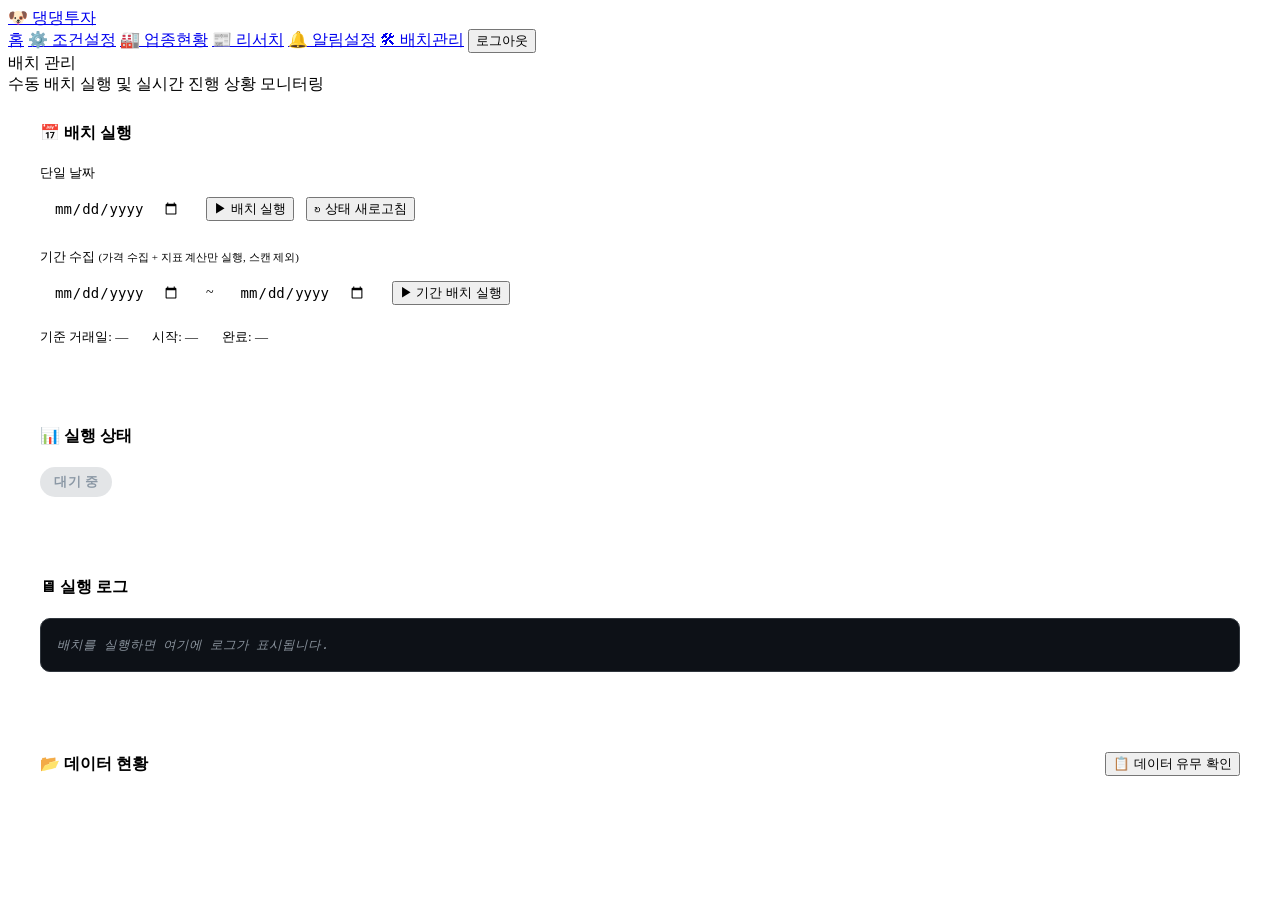
==== frontend/admin.html @ cd3420d8 "feat: 댕댕투자 주식 스캐너 초기 커밋 - FastAPI + asyncpg + PostgreSQL 기반 주식 스캐너 - 기술 지표 계산 (MA, RSI, MACD, Bollin" ====
<!DOCTYPE html>
<html lang="ko">
<head>
  <meta charset="UTF-8">
  <meta name="viewport" content="width=device-width, initial-scale=1.0">
  <title>배치 관리 — 댕댕투자</title>
  <link rel="stylesheet" href="/css/style.css">
  <link rel="icon" type="image/png" sizes="192x192" href="/icon.png">
  <link rel="apple-touch-icon" href="/icon.png">
  <style>
    /* ── Admin-specific styles ── */
    .admin-card {
      background: var(--card-bg);
      border: 1px solid var(--border);
      border-radius: 12px;
      padding: 28px 32px;
      margin-bottom: 24px;
    }
    .admin-card h2 {
      font-size: 16px;
      font-weight: 600;
      color: var(--text-primary);
      margin: 0 0 20px;
    }

    /* Date + trigger row */
    .trigger-row {
      display: flex;
      gap: 12px;
      align-items: center;
      flex-wrap: wrap;
    }
    .date-input {
      background: var(--bg);
      border: 1px solid var(--border);
      border-radius: 8px;
      color: var(--text-primary);
      font-size: 14px;
      padding: 10px 14px;
      outline: none;
      transition: border-color .15s;
    }
    .date-input:focus { border-color: var(--accent); }

    /* Status badge */
    .status-badge {
      display: inline-flex;
      align-items: center;
      gap: 6px;
      font-size: 13px;
      font-weight: 600;
      padding: 6px 14px;
      border-radius: 20px;
      text-transform: uppercase;
      letter-spacing: .5px;
    }
    .status-idle    { background: rgba(99,110,123,.18); color: #8b98a5; }
    .status-running { background: rgba(59,130,246,.18); color: #60a5fa; }
    .status-success { background: rgba(16,185,129,.18); color: #34d399; }
    .status-failed  { background: rgba(239,68,68,.18);  color: #f87171; }

    .pulse {
      width: 8px; height: 8px;
      border-radius: 50%;
      background: currentColor;
      animation: blink 1s step-start infinite;
    }
    @keyframes blink { 50% { opacity: 0; } }

    /* Progress bar */
    .progress-wrap {
      height: 4px;
      background: var(--border);
      border-radius: 2px;
      overflow: hidden;
      margin: 16px 0 4px;
    }
    .progress-bar {
      height: 100%;
      background: var(--accent);
      border-radius: 2px;
      transition: width .4s ease;
    }

    /* Log console */
    .log-console {
      background: #0d1117;
      border: 1px solid #30363d;
      border-radius: 10px;
      padding: 16px;
      max-height: 340px;
      overflow-y: auto;
      font-family: 'SF Mono', 'Fira Code', monospace;
      font-size: 12.5px;
      line-height: 1.6;
    }
    .log-console::-webkit-scrollbar { width: 4px; }
    .log-console::-webkit-scrollbar-thumb { background: #30363d; border-radius: 2px; }

    .log-line { display: flex; gap: 10px; }
    .log-time { color: #8b949e; flex-shrink: 0; }
    .log-msg  { color: #e6edf3; }
    .log-msg.step  { color: #79c0ff; }
    .log-msg.done  { color: #56d364; }
    .log-msg.error { color: #f85149; }
    .log-msg.warn  { color: #d29922; }

    .log-empty { color: #8b949e; font-style: italic; }

    /* Info row (trade date + timing) */
    .meta-row {
      display: flex;
      gap: 24px;
      flex-wrap: wrap;
      margin-top: 16px;
    }
    .meta-item { font-size: 13px; color: var(--text-secondary); }
    .meta-item span { color: var(--text-primary); font-weight: 500; }

    /* ── 데이터 현황 카드 ── */
    .data-cal-wrap {
      display: none;
      margin-top: 20px;
    }
    .data-cal-wrap.open { display: block; }

    .cal-months { display: flex; flex-wrap: wrap; gap: 24px; }

    .cal-month {
      background: var(--bg);
      border: 1px solid var(--border);
      border-radius: 10px;
      padding: 14px 16px;
      min-width: 240px;
      flex: 1;
    }
    .cal-month-title {
      font-size: 14px; font-weight: 700;
      color: var(--text-primary);
      margin-bottom: 10px;
      text-align: center;
    }
    .cal-grid {
      display: grid;
      grid-template-columns: repeat(7, 1fr);
      gap: 3px;
    }
    .cal-dow {
      font-size: 10px; font-weight: 600;
      color: var(--text-secondary);
      text-align: center;
      padding: 3px 0;
    }
    .cal-dow:first-child { color: #f87171; }   /* 일 */
    .cal-dow:last-child  { color: #60a5fa; }   /* 토 */

    .cal-cell {
      aspect-ratio: 1;
      border-radius: 5px;
      display: flex; flex-direction: column;
      align-items: center; justify-content: center;
      font-size: 11px;
      cursor: default;
      transition: transform .1s;
    }
    .cal-cell.empty { visibility: hidden; }
    .cal-cell.weekend { color: var(--text-secondary); opacity: .55; }
    .cal-cell.no-data {
      background: rgba(99,110,123,.1);
      color: var(--text-secondary);
    }
    .cal-cell.has-price {
      background: rgba(59,130,246,.15);
      color: #60a5fa;
    }
    .cal-cell.has-both {
      background: rgba(16,185,129,.18);
      color: #34d399;
      cursor: pointer;
      font-weight: 700;
    }
    .cal-cell.has-both:hover { transform: scale(1.12); }
    .cal-cell.has-price-only {
      background: rgba(245,158,11,.15);
      color: #fbbf24;
    }
    .cal-cnt { font-size: 9px; opacity: .75; margin-top: 1px; }

    /* 범례 */
    .cal-legend {
      display: flex; gap: 16px; flex-wrap: wrap;
      margin-top: 14px; font-size: 12px; color: var(--text-secondary);
    }
    .cal-legend-item { display: flex; align-items: center; gap: 5px; }
    .cal-legend-dot {
      width: 12px; height: 12px; border-radius: 3px;
    }

    /* 요약 stat */
    .data-stat-row {
      display: flex; gap: 16px; flex-wrap: wrap;
      margin-bottom: 16px;
    }
    .data-stat {
      background: var(--bg);
      border: 1px solid var(--border);
      border-radius: 8px;
      padding: 10px 18px;
      font-size: 13px;
    }
    .data-stat b { font-size: 18px; font-weight: 700; display: block; margin-bottom: 2px; }
    .data-stat b.green { color: #34d399; }
    .data-stat b.blue  { color: #60a5fa; }
    .data-stat b.amber { color: #fbbf24; }

    /* 월 범위 선택 */
    .cal-range-row { display:flex; align-items:center; gap:10px; margin-bottom:14px; flex-wrap:wrap; }
    .cal-range-btn { min-width: 52px; }
    .cal-range-btn.active { background: var(--accent); color:#fff; border-color: var(--accent); }
  </style>
</head>
<body>
  <nav class="navbar">
    <a class="navbar-brand" href="/main.html">🐶 <span>댕댕투자</span></a>
    <div class="navbar-nav">
      <span class="nav-user" id="navUser"></span>
      <a class="nav-link" href="/main.html">홈</a>
      <a class="nav-link" href="/settings.html">⚙️ 조건설정</a>
      <a class="nav-link" href="/sector.html">🏭 업종현황</a>
      <a class="nav-link" href="/research.html">📰 리서치</a>
      <a class="nav-link" href="/notify.html">🔔 알림설정</a>
      <a class="nav-link active" href="/admin.html">🛠 배치관리</a>
      <button class="btn btn-outline btn-sm" id="logoutBtn">로그아웃</button>
    </div>
  </nav>

  <div class="container">
    <div class="page-header">
      <div>
        <div class="page-title">배치 관리</div>
        <div class="page-subtitle">수동 배치 실행 및 실시간 진행 상황 모니터링</div>
      </div>
    </div>

    <!-- Trigger card -->
    <div class="admin-card">
      <h2>📅 배치 실행</h2>

      <!-- 단일 날짜 -->
      <div style="font-size:13px;color:var(--text2);margin-bottom:8px;font-weight:500">단일 날짜</div>
      <div class="trigger-row" style="margin-bottom:20px">
        <input type="date" class="date-input" id="batchDate" />
        <button class="btn btn-primary" id="runBtn">▶ 배치 실행</button>
        <button class="btn btn-outline" id="refreshBtn">↻ 상태 새로고침</button>
      </div>

      <!-- 기간 배치 -->
      <div style="font-size:13px;color:var(--text2);margin-bottom:8px;font-weight:500">기간 수집 <span style="font-size:11px;color:var(--text-muted)">(가격 수집 + 지표 계산만 실행, 스캔 제외)</span></div>
      <div class="trigger-row">
        <input type="date" class="date-input" id="rangeStart" />
        <span style="color:var(--text2);font-size:14px">~</span>
        <input type="date" class="date-input" id="rangeEnd" />
        <button class="btn btn-primary" id="runRangeBtn">▶ 기간 배치 실행</button>
        <span id="rangeDaysLabel" style="font-size:13px;color:var(--text2)"></span>
      </div>

      <div class="meta-row">
        <div class="meta-item">기준 거래일: <span id="metaDate">—</span></div>
        <div class="meta-item">시작: <span id="metaStart">—</span></div>
        <div class="meta-item">완료: <span id="metaFinish">—</span></div>
      </div>
    </div>

    <!-- Status card -->
    <div class="admin-card">
      <h2>📊 실행 상태</h2>
      <div style="display:flex; align-items:center; gap:16px; flex-wrap:wrap">
        <div class="status-badge status-idle" id="statusBadge">
          <div class="pulse" id="statusPulse" style="display:none"></div>
          <span id="statusText">대기 중</span>
        </div>
        <div id="alertMsg" class="alert" style="display:none; margin:0; flex:1"></div>
      </div>
      <div class="progress-wrap" id="progressWrap" style="display:none">
        <div class="progress-bar" id="progressBar" style="width:0%"></div>
      </div>
    </div>

    <!-- Log card -->
    <div class="admin-card">
      <h2>🖥 실행 로그</h2>
      <div class="log-console" id="logConsole">
        <div class="log-empty">배치를 실행하면 여기에 로그가 표시됩니다.</div>
      </div>
    </div>

    <!-- 데이터 현황 카드 -->
    <div class="admin-card">
      <div style="display:flex; align-items:center; justify-content:space-between; flex-wrap:wrap; gap:10px">
        <h2 style="margin:0">📂 데이터 현황</h2>
        <button class="btn btn-outline" id="dataCheckBtn" onclick="toggleDataPanel()">
          📋 데이터 유무 확인
        </button>
      </div>

      <div class="data-cal-wrap" id="dataCalWrap">
        <!-- 월 범위 선택 -->
        <div class="cal-range-row" style="margin-top:18px">
          <span style="font-size:13px;color:var(--text-secondary)">조회 범위:</span>
          <button class="btn btn-outline btn-sm cal-range-btn" data-months="3" onclick="loadDataDates(3)">3개월</button>
          <button class="btn btn-outline btn-sm cal-range-btn active" data-months="6" onclick="loadDataDates(6)">6개월</button>
          <button class="btn btn-outline btn-sm cal-range-btn" data-months="12" onclick="loadDataDates(12)">12개월</button>
          <span id="calLoadingMsg" style="font-size:13px;color:var(--text-secondary);display:none">⏳ 조회 중...</span>
        </div>

        <!-- 요약 -->
        <div class="data-stat-row" id="dataStatRow"></div>

        <!-- 달력 -->
        <div class="cal-months" id="calMonths"></div>

        <!-- 범례 -->
        <div class="cal-legend">
          <div class="cal-legend-item">
            <div class="cal-legend-dot" style="background:rgba(16,185,129,.4)"></div> 가격 + 지표 완비
          </div>
          <div class="cal-legend-item">
            <div class="cal-legend-dot" style="background:rgba(245,158,11,.3)"></div> 가격만 수집
          </div>
          <div class="cal-legend-item">
            <div class="cal-legend-dot" style="background:rgba(99,110,123,.15)"></div> 데이터 없음 (거래일)
          </div>
        </div>

        <!-- 툴팁용 상세 팝업 -->
        <div id="dateDetailBox" style="
          display:none; position:fixed; z-index:999;
          background:var(--card-bg); border:1px solid var(--border);
          border-radius:10px; padding:12px 16px; min-width:180px;
          box-shadow:0 8px 24px rgba(0,0,0,.4); font-size:13px;
          pointer-events:none;
        "></div>
      </div>
    </div>
  </div>

  <script src="/js/api.js"></script>
  <script>
    if (!requireAuth()) {}
    document.getElementById('navUser').textContent = getNickname() + '님';
    document.getElementById('logoutBtn').addEventListener('click', () => {
      clearAuth(); location.href = '/login.html';
    });

    let pollTimer = null;
    let stepProgress = 0; // 0–100 derived from log content

    // ── Init: prefill dates ──────────────────────────────────────────────────
    async function init() {
      let latest = todayStr();
      try {
        const data = await getLatestTradingDay();
        latest = data.trade_date;
      } catch {}
      document.getElementById('batchDate').value = latest;
      document.getElementById('rangeEnd').value   = latest;
      // 기간 기본값: 1주일 전 ~ 최근 거래일
      const weekAgo = new Date(latest);
      weekAgo.setDate(weekAgo.getDate() - 6);
      document.getElementById('rangeStart').value = weekAgo.toISOString().slice(0, 10);
      updateRangeDaysLabel();
      await refreshStatus();
    }

    // 거래일 수 계산 (간이 — 주말만 제외, 공휴일 미반영)
    function countWeekdays(start, end) {
      let count = 0;
      const s = new Date(start), e = new Date(end);
      for (let d = new Date(s); d <= e; d.setDate(d.getDate() + 1)) {
        if (d.getDay() !== 0 && d.getDay() !== 6) count++;
      }
      return count;
    }

    function updateRangeDaysLabel() {
      const s = document.getElementById('rangeStart').value;
      const e = document.getElementById('rangeEnd').value;
      const label = document.getElementById('rangeDaysLabel');
      if (s && e && s <= e) {
        const days = countWeekdays(s, e);
        label.textContent = `약 ${days}거래일`;
      } else {
        label.textContent = '';
      }
    }
    document.getElementById('rangeStart').addEventListener('change', updateRangeDaysLabel);
    document.getElementById('rangeEnd').addEventListener('change', updateRangeDaysLabel);

    // ── Status refresh ───────────────────────────────────────────────────────
    async function refreshStatus() {
      try {
        const s = await getBatchStatus();
        applyStatus(s);
      } catch (e) {
        showAlert('상태 조회 실패: ' + e.message, 'error');
      }
    }

    function applyStatus(s) {
      const badge   = document.getElementById('statusBadge');
      const text    = document.getElementById('statusText');
      const pulse   = document.getElementById('statusPulse');
      const metaDate   = document.getElementById('metaDate');
      const metaStart  = document.getElementById('metaStart');
      const metaFinish = document.getElementById('metaFinish');
      const progWrap   = document.getElementById('progressWrap');
      const progBar    = document.getElementById('progressBar');
      const runBtn     = document.getElementById('runBtn');

      // Translate status
      const MAP = {
        idle:    { label: '대기 중',   cls: 'status-idle' },
        running: { label: '실행 중',   cls: 'status-running' },
        success: { label: '완료',      cls: 'status-success' },
        failed:  { label: '실패',      cls: 'status-failed' },
      };
      const info = MAP[s.status] || MAP.idle;

      badge.className = 'status-badge ' + info.cls;
      text.textContent = info.label;
      pulse.style.display = s.status === 'running' ? 'block' : 'none';

      metaDate.textContent   = s.trade_date  || '—';
      metaStart.textContent  = s.started_at  || '—';
      metaFinish.textContent = s.finished_at || '—';

      // Progress bar
      if (s.status === 'running') {
        progWrap.style.display = 'block';
        const step = detectStep(s.logs);
        progBar.style.width = (step / 4 * 100) + '%';
      } else if (s.status === 'success') {
        progWrap.style.display = 'block';
        progBar.style.width = '100%';
      } else {
        progWrap.style.display = 'none';
      }

      // Disable run button while running
      runBtn.disabled = s.status === 'running';
      runBtn.textContent = s.status === 'running' ? '⏳ 실행 중...' : '▶ 배치 실행';

      renderLogs(s.logs || []);

      // Auto-poll while running
      if (s.status === 'running') {
        schedulePoll();
      } else {
        clearPoll();
        if (s.status === 'success') showAlert('✅ 배치가 성공적으로 완료되었습니다!', 'success');
        if (s.status === 'failed')  showAlert('❌ 배치 실행 중 오류가 발생했습니다. 로그를 확인하세요.', 'error');
      }
    }

    function detectStep(logs) {
      if (!logs || logs.length === 0) return 0;
      const last = logs[logs.length - 1].message;
      // 기간 배치: "[i/total]" 패턴으로 진행률 계산
      const rangeMatch = last.match(/\[(\d+)\/(\d+)\]/);
      if (rangeMatch) {
        const [, cur, total] = rangeMatch.map(Number);
        return (cur / total) * 3 + 1;  // Step1 이후 1~4 범위로 매핑
      }
      // 단일 배치
      if (last.includes('Step 4') && last.includes('완료')) return 4;
      if (last.includes('Step 3') && last.includes('완료')) return 3;
      if (last.includes('Step 2') && last.includes('완료')) return 2;
      if (last.includes('Step 1') && last.includes('완료')) return 1;
      if (last.includes('Step 4')) return 3.5;
      if (last.includes('Step 3')) return 2.5;
      if (last.includes('Step 2')) return 1.5;
      if (last.includes('Step 1')) return 0.5;
      return 0;
    }

    function renderLogs(logs) {
      const el = document.getElementById('logConsole');
      if (!logs || logs.length === 0) {
        el.innerHTML = '<div class="log-empty">로그가 없습니다.</div>';
        return;
      }
      el.innerHTML = logs.map(l => {
        const msg = l.message || '';
        let cls = '';
        if (msg.includes('완료') || msg.includes('성공')) cls = 'done';
        else if (msg.includes('실패') || msg.includes('오류') || msg.includes('failed') || msg.includes('error')) cls = 'error';
        else if (msg.includes('Step') || msg.includes('중...')) cls = 'step';
        else if (msg.includes('경고') || msg.includes('warning')) cls = 'warn';
        return `<div class="log-line">
          <span class="log-time">[${l.time}]</span>
          <span class="log-msg ${cls}">${escHtml(msg)}</span>
        </div>`;
      }).join('');
      // Auto-scroll to bottom
      el.scrollTop = el.scrollHeight;
    }

    function escHtml(s) {
      return s.replace(/&/g,'&amp;').replace(/</g,'&lt;').replace(/>/g,'&gt;');
    }

    // ── Polling ───────────────────────────────────────────────────────────────
    function schedulePoll() {
      if (pollTimer) return; // already scheduled
      pollTimer = setInterval(async () => {
        await refreshStatus();
      }, 2000);
    }

    function clearPoll() {
      if (pollTimer) { clearInterval(pollTimer); pollTimer = null; }
    }

    // ── Trigger batch (단일) ──────────────────────────────────────────────────
    document.getElementById('runBtn').addEventListener('click', async () => {
      const date = document.getElementById('batchDate').value;
      hideAlert();
      try {
        const res = await triggerBatch(date || undefined);
        if (res.status === 'already_running') {
          showAlert('⚠️ 이미 배치가 실행 중입니다.', 'warn');
        } else {
          showAlert(`🚀 배치 실행을 시작했습니다 (기준일: ${res.trade_date})`, 'success');
          schedulePoll();
          setTimeout(refreshStatus, 500);
        }
      } catch (e) {
        showAlert('배치 실행 실패: ' + e.message, 'error');
      }
    });

    // ── Trigger range batch (기간) ────────────────────────────────────────────
    document.getElementById('runRangeBtn').addEventListener('click', async () => {
      const start = document.getElementById('rangeStart').value;
      const end   = document.getElementById('rangeEnd').value;
      hideAlert();

      if (!start || !end) {
        showAlert('⚠️ 시작일과 종료일을 모두 입력하세요.', 'warn');
        return;
      }
      if (start > end) {
        showAlert('⚠️ 시작일이 종료일보다 늦습니다.', 'warn');
        return;
      }
      const days = countWeekdays(start, end);
      if (days > 60) {
        if (!confirm(`약 ${days}거래일치 데이터를 수집합니다. 시간이 오래 걸릴 수 있습니다. 계속하시겠습니까?`)) return;
      }

      try {
        const res = await triggerRange(start, end);
        if (res.status === 'already_running') {
          showAlert('⚠️ 이미 배치가 실행 중입니다.', 'warn');
        } else {
          showAlert(`🚀 기간 배치 시작 (${res.start_date} ~ ${res.end_date}, ${res.trading_days}거래일)`, 'success');
          schedulePoll();
          setTimeout(refreshStatus, 500);
        }
      } catch (e) {
        showAlert('기간 배치 실행 실패: ' + e.message, 'error');
      }
    });

    document.getElementById('refreshBtn').addEventListener('click', async () => {
      hideAlert();
      await refreshStatus();
    });

    // ── Alert helpers ─────────────────────────────────────────────────────────
    function showAlert(msg, type) {
      const el = document.getElementById('alertMsg');
      el.textContent = msg;
      el.className = 'alert ' + (type === 'error' ? 'alert-error' : type === 'warn' ? 'alert-warn' : 'alert-success');
      el.style.display = 'block';
    }
    function hideAlert() {
      const el = document.getElementById('alertMsg');
      el.style.display = 'none';
    }

    // ── 데이터 현황 ───────────────────────────────────────────────────────────
    let calPanelOpen    = false;
    let calCurrentMonths = 6;

    function toggleDataPanel() {
      calPanelOpen = !calPanelOpen;
      const wrap = document.getElementById('dataCalWrap');
      const btn  = document.getElementById('dataCheckBtn');
      wrap.classList.toggle('open', calPanelOpen);
      btn.textContent = calPanelOpen ? '▲ 닫기' : '📋 데이터 유무 확인';
      if (calPanelOpen && document.getElementById('calMonths').children.length === 0) {
        loadDataDates(calCurrentMonths);
      }
    }

    async function loadDataDates(months) {
      calCurrentMonths = months;
      // 범위 버튼 active 상태
      document.querySelectorAll('.cal-range-btn').forEach(b => {
        b.classList.toggle('active', +b.dataset.months === months);
      });
      const loading = document.getElementById('calLoadingMsg');
      loading.style.display = 'inline';
      document.getElementById('calMonths').innerHTML = '';
      document.getElementById('dataStatRow').innerHTML = '';

      try {
        const data = await getDataDates(months);
        renderCalendar(data);
      } catch(e) {
        document.getElementById('calMonths').innerHTML =
          `<p style="color:#f87171;font-size:13px">데이터 조회 실패: ${e.message}</p>`;
      } finally {
        loading.style.display = 'none';
      }
    }

    function renderCalendar(data) {
      const { dates, total_days, months } = data;

      // 날짜 → 데이터 맵
      const dateMap = {};
      let completeDays = 0, priceOnlyDays = 0;
      dates.forEach(d => {
        dateMap[d.date] = d;
        if (d.price_count > 0 && d.indicator_count > 0) completeDays++;
        else if (d.price_count > 0) priceOnlyDays++;
      });

      // 요약 stat
      const statRow = document.getElementById('dataStatRow');
      statRow.innerHTML = `
        <div class="data-stat"><b class="green">${total_days}</b>총 거래일</div>
        <div class="data-stat"><b class="green">${completeDays}</b>완비 (가격+지표)</div>
        <div class="data-stat"><b class="amber">${priceOnlyDays}</b>가격만</div>
        <div class="data-stat"><b style="color:#f87171">${total_days - completeDays - priceOnlyDays}</b>데이터 없음</div>
      `;

      // 월별 달력 생성
      const today = new Date();
      const startMonth = new Date(today.getFullYear(), today.getMonth() - months + 1, 1);
      const calWrap = document.getElementById('calMonths');

      for (let mi = 0; mi < months; mi++) {
        const d = new Date(startMonth.getFullYear(), startMonth.getMonth() + mi, 1);
        calWrap.appendChild(buildMonthCal(d, dateMap));
      }
    }

    function buildMonthCal(monthDate, dateMap) {
      const y = monthDate.getFullYear();
      const m = monthDate.getMonth(); // 0-based
      const daysInMonth = new Date(y, m + 1, 0).getDate();
      const firstDow = new Date(y, m, 1).getDay(); // 0=일

      const card = document.createElement('div');
      card.className = 'cal-month';

      const title = document.createElement('div');
      title.className = 'cal-month-title';
      title.textContent = `${y}년 ${m + 1}월`;
      card.appendChild(title);

      const grid = document.createElement('div');
      grid.className = 'cal-grid';

      // 요일 헤더
      ['일','월','화','수','목','금','토'].forEach(dow => {
        const h = document.createElement('div');
        h.className = 'cal-dow';
        h.textContent = dow;
        grid.appendChild(h);
      });

      // 첫 날 앞 빈칸
      for (let i = 0; i < firstDow; i++) {
        const blank = document.createElement('div');
        blank.className = 'cal-cell empty';
        grid.appendChild(blank);
      }

      // 날짜 셀
      for (let day = 1; day <= daysInMonth; day++) {
        const dateStr = `${y}-${String(m+1).padStart(2,'0')}-${String(day).padStart(2,'0')}`;
        const dow = new Date(y, m, day).getDay();
        const isWeekend = dow === 0 || dow === 6;

        const cell = document.createElement('div');
        cell.className = 'cal-cell';

        const num = document.createElement('span');
        num.textContent = day;
        cell.appendChild(num);

        if (isWeekend) {
          cell.classList.add('weekend');
        } else if (dateMap[dateStr]) {
          const dd = dateMap[dateStr];
          const cnt = document.createElement('div');
          cnt.className = 'cal-cnt';
          if (dd.price_count > 0 && dd.indicator_count > 0) {
            cell.classList.add('has-both');
            cnt.textContent = fmt(dd.price_count);
          } else if (dd.price_count > 0) {
            cell.classList.add('has-price-only');
            cnt.textContent = fmt(dd.price_count);
          } else {
            cell.classList.add('no-data');
          }
          cell.appendChild(cnt);
          // 마우스 오버 상세 툴팁
          cell.addEventListener('mouseenter', (e) => showDateDetail(e, dateStr, dd));
          cell.addEventListener('mouseleave', hideDateDetail);
        } else {
          cell.classList.add('no-data');
        }

        grid.appendChild(cell);
      }

      card.appendChild(grid);
      return card;
    }

    function showDateDetail(e, dateStr, dd) {
      const box = document.getElementById('dateDetailBox');
      box.innerHTML = `
        <div style="font-weight:700;margin-bottom:6px;color:var(--text-primary)">${dateStr}</div>
        <div style="color:var(--text-secondary)">가격 데이터: <b style="color:#60a5fa">${fmt(dd.price_count)}종목</b></div>
        <div style="color:var(--text-secondary)">지표 데이터: <b style="color:#34d399">${fmt(dd.indicator_count)}종목</b></div>
        ${dd.indicator_count === 0 && dd.price_count > 0
          ? '<div style="color:#fbbf24;margin-top:4px;font-size:12px">⚠ 지표 미계산</div>' : ''}
        ${dd.price_count === 0
          ? '<div style="color:#f87171;margin-top:4px;font-size:12px">✕ 데이터 없음</div>' : ''}
      `;
      box.style.display = 'block';
      positionDetail(box, e);
    }

    function positionDetail(box, e) {
      const margin = 12;
      let x = e.clientX + margin;
      let y = e.clientY + margin;
      box.style.left = x + 'px';
      box.style.top  = y + 'px';
    }

    function hideDateDetail() {
      document.getElementById('dateDetailBox').style.display = 'none';
    }

    // Start
    init();
  </script>
</body>
</html>
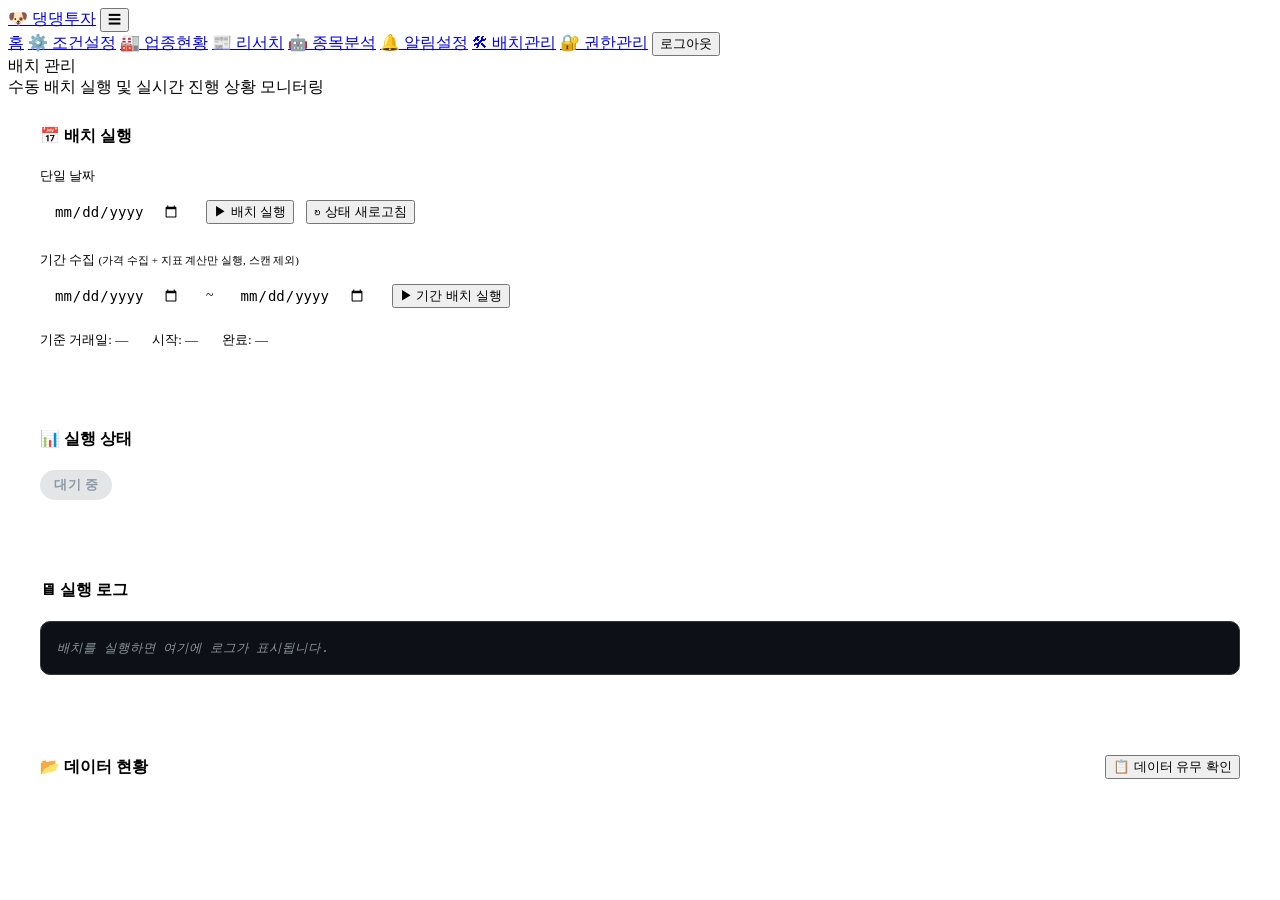
==== commit 2985240f: "feat: 권한관리 + ChatGPT 종목분석 기능 추가 - permissions.py: admin 전용 역할별 페이지 권한 관리 API - analysis.py: ChatGPT " ====
--- a/frontend/admin.html
+++ b/frontend/admin.html
@@ -222,14 +222,17 @@
 <body>
   <nav class="navbar">
     <a class="navbar-brand" href="/main.html">🐶 <span>댕댕투자</span></a>
-    <div class="navbar-nav">
+    <button class="navbar-toggle" id="navToggle" aria-label="메뉴">☰</button>
+    <div class="navbar-nav" id="navMenu">
       <span class="nav-user" id="navUser"></span>
-      <a class="nav-link" href="/main.html">홈</a>
-      <a class="nav-link" href="/settings.html">⚙️ 조건설정</a>
-      <a class="nav-link" href="/sector.html">🏭 업종현황</a>
-      <a class="nav-link" href="/research.html">📰 리서치</a>
-      <a class="nav-link" href="/notify.html">🔔 알림설정</a>
-      <a class="nav-link active" href="/admin.html">🛠 배치관리</a>
+      <a class="nav-link" href="/main.html"            data-page="home">홈</a>
+      <a class="nav-link" href="/settings.html"        data-page="settings">⚙️ 조건설정</a>
+      <a class="nav-link" href="/sector.html"          data-page="sector">🏭 업종현황</a>
+      <a class="nav-link" href="/research.html"        data-page="research">📰 리서치</a>
+      <a class="nav-link" href="/analysis.html"        data-page="analysis">🤖 종목분석</a>
+      <a class="nav-link" href="/notify.html"          data-page="notify">🔔 알림설정</a>
+      <a class="nav-link active" href="/admin.html"    data-page="admin" data-role="admin">🛠 배치관리</a>
+      <a class="nav-link" href="/permissions.html"     data-page="permissions" data-role="admin">🔐 권한관리</a>
       <button class="btn btn-outline btn-sm" id="logoutBtn">로그아웃</button>
     </div>
   </nav>
@@ -345,9 +348,9 @@
   </div>
 
   <script src="/js/api.js"></script>
+  <script src="/js/nav.js"></script>
   <script>
-    if (!requireAuth()) {}
-    document.getElementById('navUser').textContent = getNickname() + '님';
+    initNav();
     document.getElementById('logoutBtn').addEventListener('click', () => {
       clearAuth(); location.href = '/login.html';
     });
